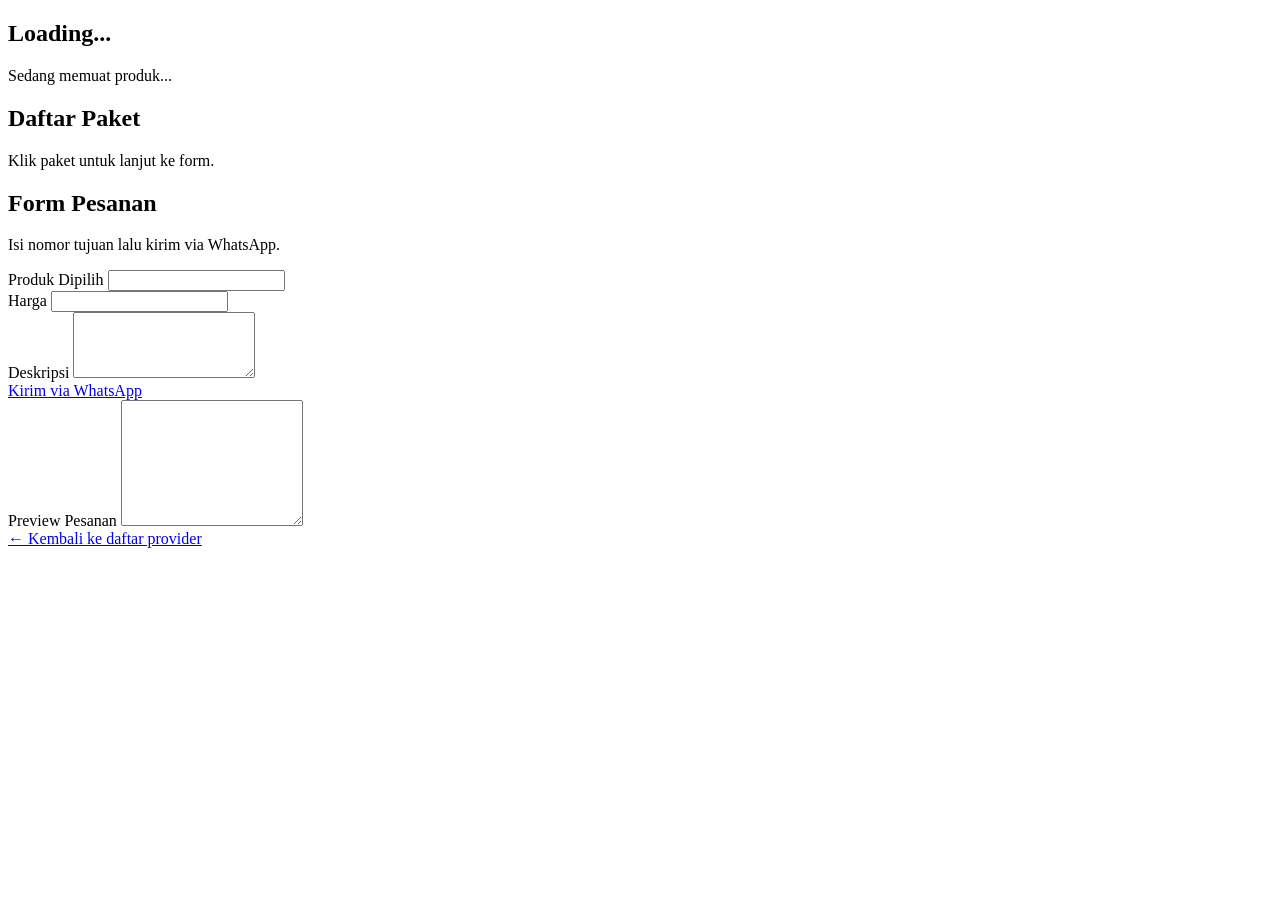
==== product.html @ 9d12abb3 "Create product.html" ====
<!DOCTYPE html>
<html lang="id">
<head>
  <meta charset="UTF-8" />
  <meta name="viewport" content="width=device-width, initial-scale=1.0" />
  <title>Detail Produk</title>
  <link rel="stylesheet" href="./assets/style.css" />
</head>
<body>
  <header class="site-header">
    <div class="container">
      <section class="hero">
        <h1 id="game-title">Loading...</h1>
        <p id="game-subtitle" class="hero-text">Sedang memuat produk...</p>
      </section>
    </div>
  </header>

  <main class="container">
    <section class="card">
      <div class="section-head">
        <h2>Daftar Paket</h2>
        <p>Klik paket untuk lanjut ke form.</p>
      </div>

      <div id="price-list"></div>
    </section>

    <section class="card" id="order-section">
      <div class="section-head">
        <h2>Form Pesanan</h2>
        <p>Isi nomor tujuan lalu kirim via WhatsApp.</p>
      </div>

      <form onsubmit="return false;">
        <div id="dynamic-fields"></div>

        <div class="form-group">
          <label for="selected-product">Produk Dipilih</label>
          <input type="text" id="selected-product" readonly />
        </div>

        <div class="form-group">
          <label for="selected-price">Harga</label>
          <input type="text" id="selected-price" readonly />
        </div>

        <div class="form-group">
          <label for="product-description">Deskripsi</label>
          <textarea id="product-description" rows="4" readonly></textarea>
        </div>

        <div class="button-row">
          <a
            href="#"
            id="contact-btn"
            class="contact-btn"
            target="_blank"
            rel="noopener noreferrer"
          >
            Kirim via WhatsApp
          </a>
        </div>

        <div class="form-group">
          <label for="preview-order">Preview Pesanan</label>
          <textarea id="preview-order" rows="8" readonly></textarea>
        </div>

        <div class="back-row">
          <a href="./index.html" class="back-link" id="back-home-link">← Kembali ke daftar provider</a>
        </div>
      </form>
    </section>
  </main>

  <script src="./assets/js/app.js"></script>
</body>
</html>
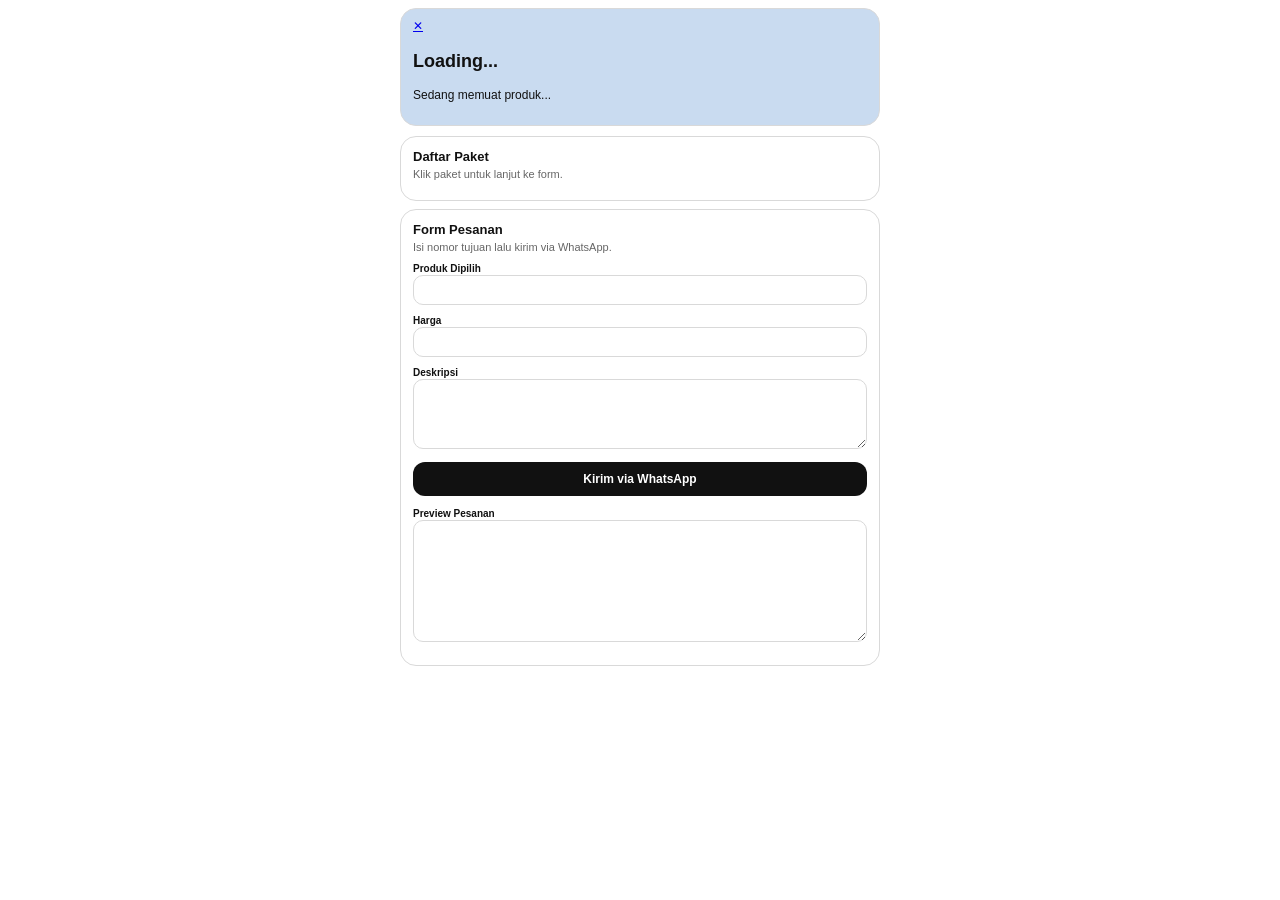
==== commit 497286ae: "Update product.html" ====
--- a/product.html
+++ b/product.html
@@ -9,7 +9,8 @@
 <body>
   <header class="site-header">
     <div class="container">
-      <section class="hero">
+      <section class="hero hero-provider">
+        <a href="./index.html" class="hero-back-btn" id="back-home-link" aria-label="Kembali ke daftar provider">✕</a>
         <h1 id="game-title">Loading...</h1>
         <p id="game-subtitle" class="hero-text">Sedang memuat produk...</p>
       </section>
@@ -23,6 +24,7 @@
         <p>Klik paket untuk lanjut ke form.</p>
       </div>
 
+      <div id="category-tabs" class="category-tabs"></div>
       <div id="price-list"></div>
     </section>
 
@@ -66,10 +68,6 @@
           <label for="preview-order">Preview Pesanan</label>
           <textarea id="preview-order" rows="8" readonly></textarea>
         </div>
-
-        <div class="back-row">
-          <a href="./index.html" class="back-link" id="back-home-link">← Kembali ke daftar provider</a>
-        </div>
       </form>
     </section>
   </main>
--- a/assets/style.css
+++ b/assets/style.css
@@ -0,0 +1,299 @@
+:root {
+  --bg: #ffffff;
+  --bg-soft: #C9DBF0;
+  --card: #ffffff;
+  --card-2: #fafafa;
+  --line: #d9d9d9;
+  --text: #111111;
+  --muted: #666666;
+  --accent-soft: #f1f1f1;
+  --button: #111111;
+  --button-text: #ffffff;
+  --shadow: 0 3px 12px rgba(0, 0, 0, 0.05);
+}
+
+* {
+  box-sizing: border-box;
+}
+
+html {
+  scroll-behavior: smooth;
+}
+
+/* BODY */
+body {
+  margin: 0;
+  font-family: Arial, Helvetica, sans-serif;
+  background: var(--bg);
+  color: var(--text);
+  font-size: 12px;
+  opacity: 1;
+  transition: opacity 0.18s ease;
+}
+
+body.page-leaving {
+  opacity: 0;
+}
+
+/* CONTAINER */
+.container {
+  width: min(100% - 16px, 480px);
+  margin: 4px auto 0;
+}
+
+/* HEADER */
+.site-header {
+  padding: 4px 0 6px;
+}
+
+/* HERO */
+.hero {
+  background: var(--bg-soft);
+  border: 1px solid var(--line);
+  border-radius: 16px;
+  padding: 10px 12px;
+  line-height: 1.3; /* 🔥 BIAR TEXT RAPET */
+}
+
+/* BRAND */
+.brand-title {
+  margin: 0 0 2px;
+  font-size: 14px;
+  font-weight: bold;
+  letter-spacing: 1px;
+}
+
+.tagline {
+  margin: 0 0 4px;
+  font-size: 11px;
+  color: var(--muted);
+}
+
+/* CONTACT */
+.contact-info p {
+  margin: 0 0 2px;
+  font-size: 11px;
+  font-weight: bold;
+}
+
+.contact-links {
+  margin: 0;
+  font-size: 11px;
+}
+
+.contact-links a {
+  color: var(--text);
+  text-decoration: underline;
+}
+
+/* CARD */
+.card {
+  background: var(--card);
+  border: 1px solid var(--line);
+  border-radius: 16px;
+  padding: 12px;
+  margin-bottom: 8px;
+}
+
+.section-head h2 {
+  margin: 0;
+  font-size: 13px;
+}
+
+.section-head p {
+  margin: 4px 0 8px;
+  font-size: 11px;
+  color: var(--muted);
+}
+
+/* GAME GRID */
+.game-grid {
+  display: grid;
+  grid-template-columns: repeat(2, 1fr);
+  gap: 8px;
+}
+
+.game-card {
+  background: var(--card-2);
+  border: 1px solid var(--line);
+  border-radius: 14px;
+  padding: 10px;
+  cursor: pointer;
+
+  -webkit-tap-highlight-color: transparent;
+  -webkit-touch-callout: none;
+  user-select: none;
+}
+
+.game-card:hover {
+  box-shadow: var(--shadow);
+}
+
+.game-card-top {
+  display: flex;
+  align-items: center;
+  gap: 8px;
+}
+
+.game-icon {
+  width: 32px;
+  height: 32px;
+  border-radius: 10px;
+  background: var(--accent-soft);
+  border: 1px solid var(--line);
+  overflow: hidden;
+  display: flex;
+  align-items: center;
+  justify-content: center;
+}
+
+.game-icon img {
+  width: 100%;
+  height: 100%;
+  object-fit: cover;
+}
+
+.game-card h3 {
+  margin: 0;
+  font-size: 12px;
+}
+
+.game-card p {
+  font-size: 11px;
+  color: var(--muted);
+  margin: 4px 0;
+}
+
+.open-text {
+  font-size: 11px;
+  font-weight: bold;
+}
+
+/* PRICE CATEGORY */
+.price-category {
+  margin-bottom: 10px;
+}
+
+.price-category-title {
+  margin: 0 0 6px;
+  font-size: 12px;
+  font-weight: 700;
+}
+
+.price-category-grid {
+  display: grid;
+  grid-template-columns: repeat(3, 1fr);
+  gap: 6px;
+}
+
+/* PRICE ITEM */
+.price-item {
+  background: var(--card-2);
+  border: 1px solid var(--line);
+  border-radius: 10px;
+  padding: 6px;
+  cursor: pointer;
+}
+
+.price-item.selected {
+  border-color: #111;
+  background: #eee;
+}
+
+.price-item h3 {
+  margin: 0;
+  font-size: 10px;
+}
+
+.price-item .price {
+  font-size: 9px;
+  color: var(--muted);
+}
+
+/* FORM */
+.form-group {
+  margin-bottom: 8px;
+}
+
+label {
+  font-size: 10px;
+  font-weight: bold;
+}
+
+input,
+textarea,
+select {
+  width: 100%;
+  border: 1px solid var(--line);
+  border-radius: 10px;
+  padding: 8px;
+  font-size: 11px;
+  background: #ffffff;
+  color: var(--text);
+}
+
+textarea {
+  resize: vertical;
+}
+
+/* QUANTITY */
+.qty-control {
+  display: grid;
+  grid-template-columns: 36px 1fr 36px;
+  gap: 6px;
+  align-items: center;
+}
+
+.qty-btn {
+  width: 36px;
+  height: 36px;
+  border-radius: 10px;
+  border: none;
+  background: var(--button);
+  color: white;
+  font-size: 14px;
+  font-weight: bold;
+}
+
+#quantity {
+  height: 36px;
+  text-align: center;
+}
+
+/* BUTTON */
+.button-row {
+  margin: 10px 0;
+}
+
+.contact-btn {
+  display: block;
+  width: 100%;
+  background: var(--button);
+  color: var(--button-text);
+  padding: 10px;
+  border-radius: 12px;
+  text-align: center;
+  font-weight: bold;
+  text-decoration: none;
+  font-size: 12px;
+}
+
+/* BACK */
+.back-link {
+  font-size: 10px;
+  text-decoration: none;
+  color: var(--text);
+}
+
+/* EMPTY */
+.empty-state {
+  font-size: 11px;
+  color: var(--muted);
+}
+
+/* RESPONSIVE */
+@media (max-width: 360px) {
+  .price-category-grid {
+    grid-template-columns: repeat(2, 1fr);
+  }
+}
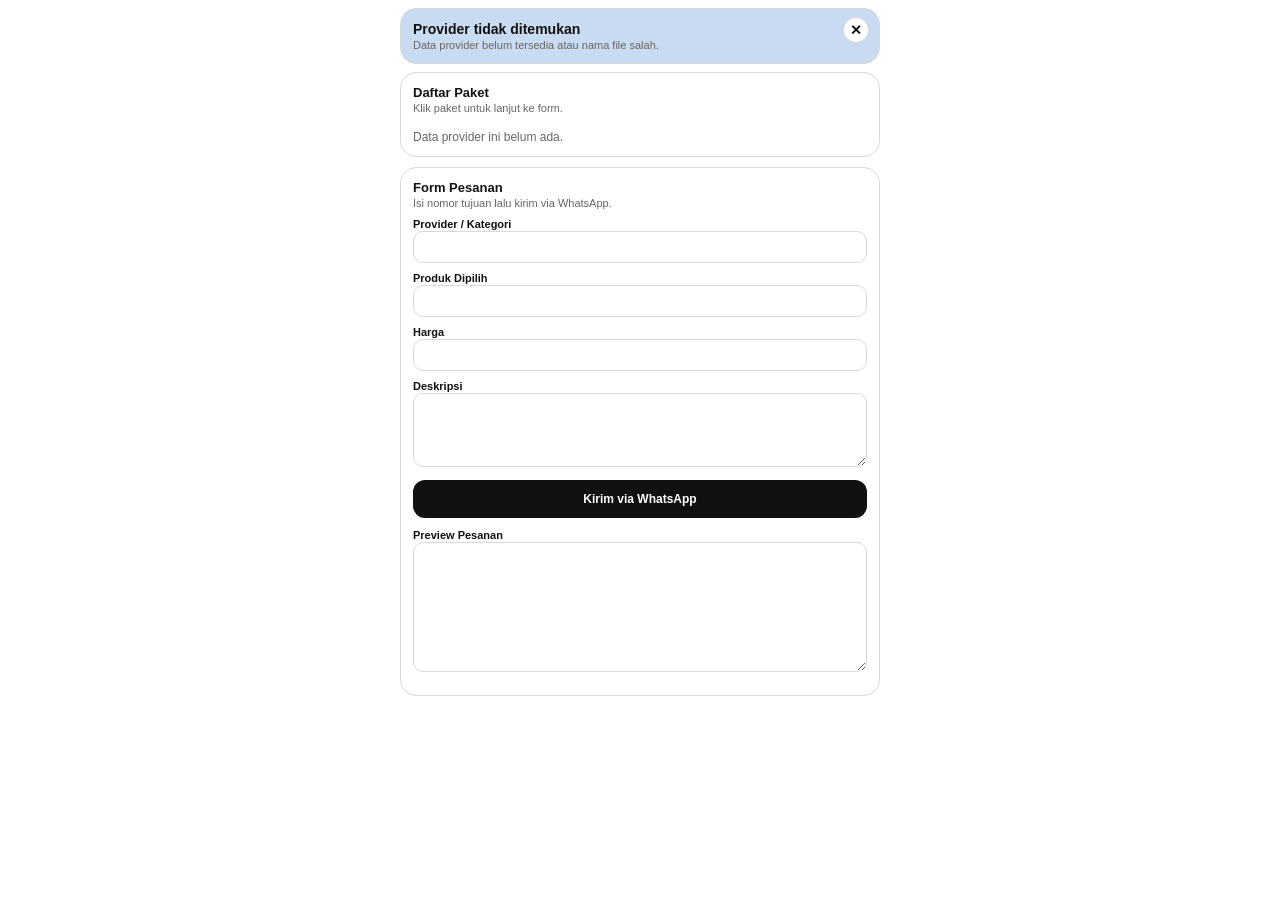
==== commit aa4555b7: "Update product.html" ====
--- a/product.html
+++ b/product.html
@@ -38,6 +38,11 @@
         <div id="dynamic-fields"></div>
 
         <div class="form-group">
+          <label for="provider-category">Provider / Kategori</label>
+          <input type="text" id="provider-category" readonly />
+        </div>
+
+        <div class="form-group">
           <label for="selected-product">Produk Dipilih</label>
           <input type="text" id="selected-product" readonly />
         </div>
--- a/assets/style.css
+++ b/assets/style.css
@@ -20,7 +20,7 @@
   scroll-behavior: smooth;
 }
 
-/* BODY */
+/* TRANSISI */
 body {
   margin: 0;
   font-family: Arial, Helvetica, sans-serif;
@@ -38,52 +38,55 @@
 /* CONTAINER */
 .container {
   width: min(100% - 16px, 480px);
-  margin: 4px auto 0;
+  margin: 0 auto;
 }
 
 /* HEADER */
 .site-header {
-  padding: 4px 0 6px;
-}
-
-/* HERO */
+  padding: 8px 0;
+}
+
 .hero {
   background: var(--bg-soft);
   border: 1px solid var(--line);
   border-radius: 16px;
-  padding: 10px 12px;
-  line-height: 1.3; /* 🔥 BIAR TEXT RAPET */
-}
-
-/* BRAND */
-.brand-title {
+  padding: 12px;
+  position: relative;
+}
+
+/* BACK BUTTON (KANAN ATAS) */
+.hero-provider {
+  position: relative;
+}
+
+.hero-back-btn {
+  position: absolute;
+  top: 8px;
+  right: 10px;
+  width: 26px;
+  height: 26px;
+  border-radius: 999px;
+  background: #fff;
+  border: 1px solid var(--line);
+  color: var(--text);
+  text-decoration: none;
+  display: flex;
+  align-items: center;
+  justify-content: center;
+  font-size: 14px;
+  font-weight: bold;
+}
+
+/* TITLE */
+.hero h1 {
   margin: 0 0 2px;
   font-size: 14px;
-  font-weight: bold;
-  letter-spacing: 1px;
-}
-
-.tagline {
-  margin: 0 0 4px;
-  font-size: 11px;
-  color: var(--muted);
-}
-
-/* CONTACT */
-.contact-info p {
-  margin: 0 0 2px;
-  font-size: 11px;
-  font-weight: bold;
-}
-
-.contact-links {
-  margin: 0;
-  font-size: 11px;
-}
-
-.contact-links a {
-  color: var(--text);
-  text-decoration: underline;
+}
+
+.hero-text {
+  font-size: 11px;
+  color: var(--muted);
+  margin: 0;
 }
 
 /* CARD */
@@ -92,7 +95,7 @@
   border: 1px solid var(--line);
   border-radius: 16px;
   padding: 12px;
-  margin-bottom: 8px;
+  margin-bottom: 10px;
 }
 
 .section-head h2 {
@@ -101,16 +104,16 @@
 }
 
 .section-head p {
-  margin: 4px 0 8px;
-  font-size: 11px;
-  color: var(--muted);
-}
-
-/* GAME GRID */
+  margin: 2px 0 8px;
+  font-size: 11px;
+  color: var(--muted);
+}
+
+/* GRID GAME / PROVIDER */
 .game-grid {
   display: grid;
   grid-template-columns: repeat(2, 1fr);
-  gap: 8px;
+  gap: 10px;
 }
 
 .game-card {
@@ -119,14 +122,7 @@
   border-radius: 14px;
   padding: 10px;
   cursor: pointer;
-
   -webkit-tap-highlight-color: transparent;
-  -webkit-touch-callout: none;
-  user-select: none;
-}
-
-.game-card:hover {
-  box-shadow: var(--shadow);
 }
 
 .game-card-top {
@@ -136,15 +132,11 @@
 }
 
 .game-icon {
-  width: 32px;
-  height: 32px;
+  width: 34px;
+  height: 34px;
   border-radius: 10px;
-  background: var(--accent-soft);
-  border: 1px solid var(--line);
   overflow: hidden;
-  display: flex;
-  align-items: center;
-  justify-content: center;
+  border: 1px solid var(--line);
 }
 
 .game-icon img {
@@ -169,24 +161,36 @@
   font-weight: bold;
 }
 
-/* PRICE CATEGORY */
-.price-category {
-  margin-bottom: 10px;
-}
-
-.price-category-title {
-  margin: 0 0 6px;
-  font-size: 12px;
-  font-weight: 700;
-}
-
+/* TAB KATEGORI */
+.category-tabs {
+  display: flex;
+  gap: 6px;
+  margin-bottom: 8px;
+  overflow-x: auto;
+}
+
+.category-tab {
+  border: 1px solid var(--line);
+  background: #fff;
+  border-radius: 999px;
+  padding: 6px 10px;
+  font-size: 10px;
+  font-weight: bold;
+  white-space: nowrap;
+}
+
+.category-tab.active {
+  background: var(--button);
+  color: #fff;
+}
+
+/* GRID PRODUK */
 .price-category-grid {
   display: grid;
   grid-template-columns: repeat(3, 1fr);
-  gap: 6px;
-}
-
-/* PRICE ITEM */
+  gap: 8px;
+}
+
 .price-item {
   background: var(--card-2);
   border: 1px solid var(--line);
@@ -206,7 +210,7 @@
 }
 
 .price-item .price {
-  font-size: 9px;
+  font-size: 10px;
   color: var(--muted);
 }
 
@@ -216,7 +220,7 @@
 }
 
 label {
-  font-size: 10px;
+  font-size: 11px;
   font-weight: bold;
 }
 
@@ -227,37 +231,8 @@
   border: 1px solid var(--line);
   border-radius: 10px;
   padding: 8px;
-  font-size: 11px;
-  background: #ffffff;
-  color: var(--text);
-}
-
-textarea {
-  resize: vertical;
-}
-
-/* QUANTITY */
-.qty-control {
-  display: grid;
-  grid-template-columns: 36px 1fr 36px;
-  gap: 6px;
-  align-items: center;
-}
-
-.qty-btn {
-  width: 36px;
-  height: 36px;
-  border-radius: 10px;
-  border: none;
-  background: var(--button);
-  color: white;
-  font-size: 14px;
-  font-weight: bold;
-}
-
-#quantity {
-  height: 36px;
-  text-align: center;
+  font-size: 12px;
+  background: #fff;
 }
 
 /* BUTTON */
@@ -269,25 +244,17 @@
   display: block;
   width: 100%;
   background: var(--button);
-  color: var(--button-text);
-  padding: 10px;
+  color: #fff;
+  padding: 12px;
   border-radius: 12px;
   text-align: center;
   font-weight: bold;
   text-decoration: none;
-  font-size: 12px;
-}
-
-/* BACK */
-.back-link {
-  font-size: 10px;
-  text-decoration: none;
-  color: var(--text);
 }
 
 /* EMPTY */
 .empty-state {
-  font-size: 11px;
+  font-size: 12px;
   color: var(--muted);
 }
 
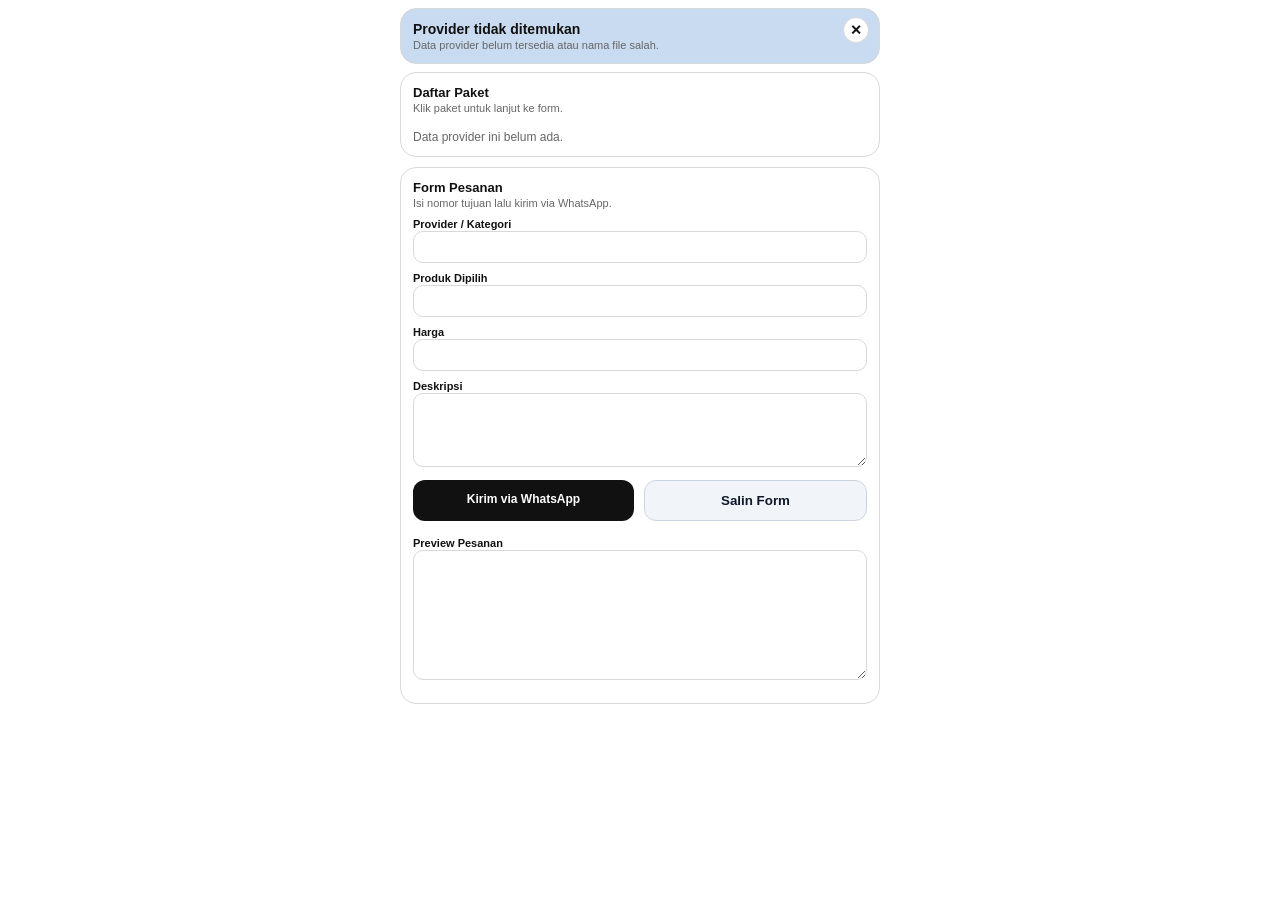
==== commit 41d6850e: "Update product.html" ====
--- a/product.html
+++ b/product.html
@@ -57,19 +57,31 @@
           <textarea id="product-description" rows="4" readonly></textarea>
         </div>
 
-        <div class="button-row">
+        <!-- Bagian Tombol WA dan Salin Form (Sudah disesuaikan) -->
+        <div class="button-row" style="display: flex; gap: 10px;">
           <a
             href="#"
             id="contact-btn"
             class="contact-btn"
             target="_blank"
             rel="noopener noreferrer"
+            style="flex: 1; text-align: center; display: inline-block; box-sizing: border-box;"
           >
             Kirim via WhatsApp
           </a>
+          
+          <button 
+            type="button" 
+            id="copy-btn" 
+            class="contact-btn" 
+            onclick="salinPreview()"
+            style="flex: 1; background-color: #f1f5f9; color: #0f172a; border: 1px solid #cbd5e1; cursor: pointer; display: inline-block; box-sizing: border-box; font-weight: bold;"
+          >
+            Salin Form
+          </button>
         </div>
 
-        <div class="form-group">
+        <div class="form-group" style="margin-top: 15px;">
           <label for="preview-order">Preview Pesanan</label>
           <textarea id="preview-order" rows="8" readonly></textarea>
         </div>
--- a/assets/style.css
+++ b/assets/style.css
@@ -264,3 +264,8 @@
     grid-template-columns: repeat(2, 1fr);
   }
 }
+
+.field-error {
+  border-color: #e53935 !important;
+  background: #fff5f5 !important;
+}
